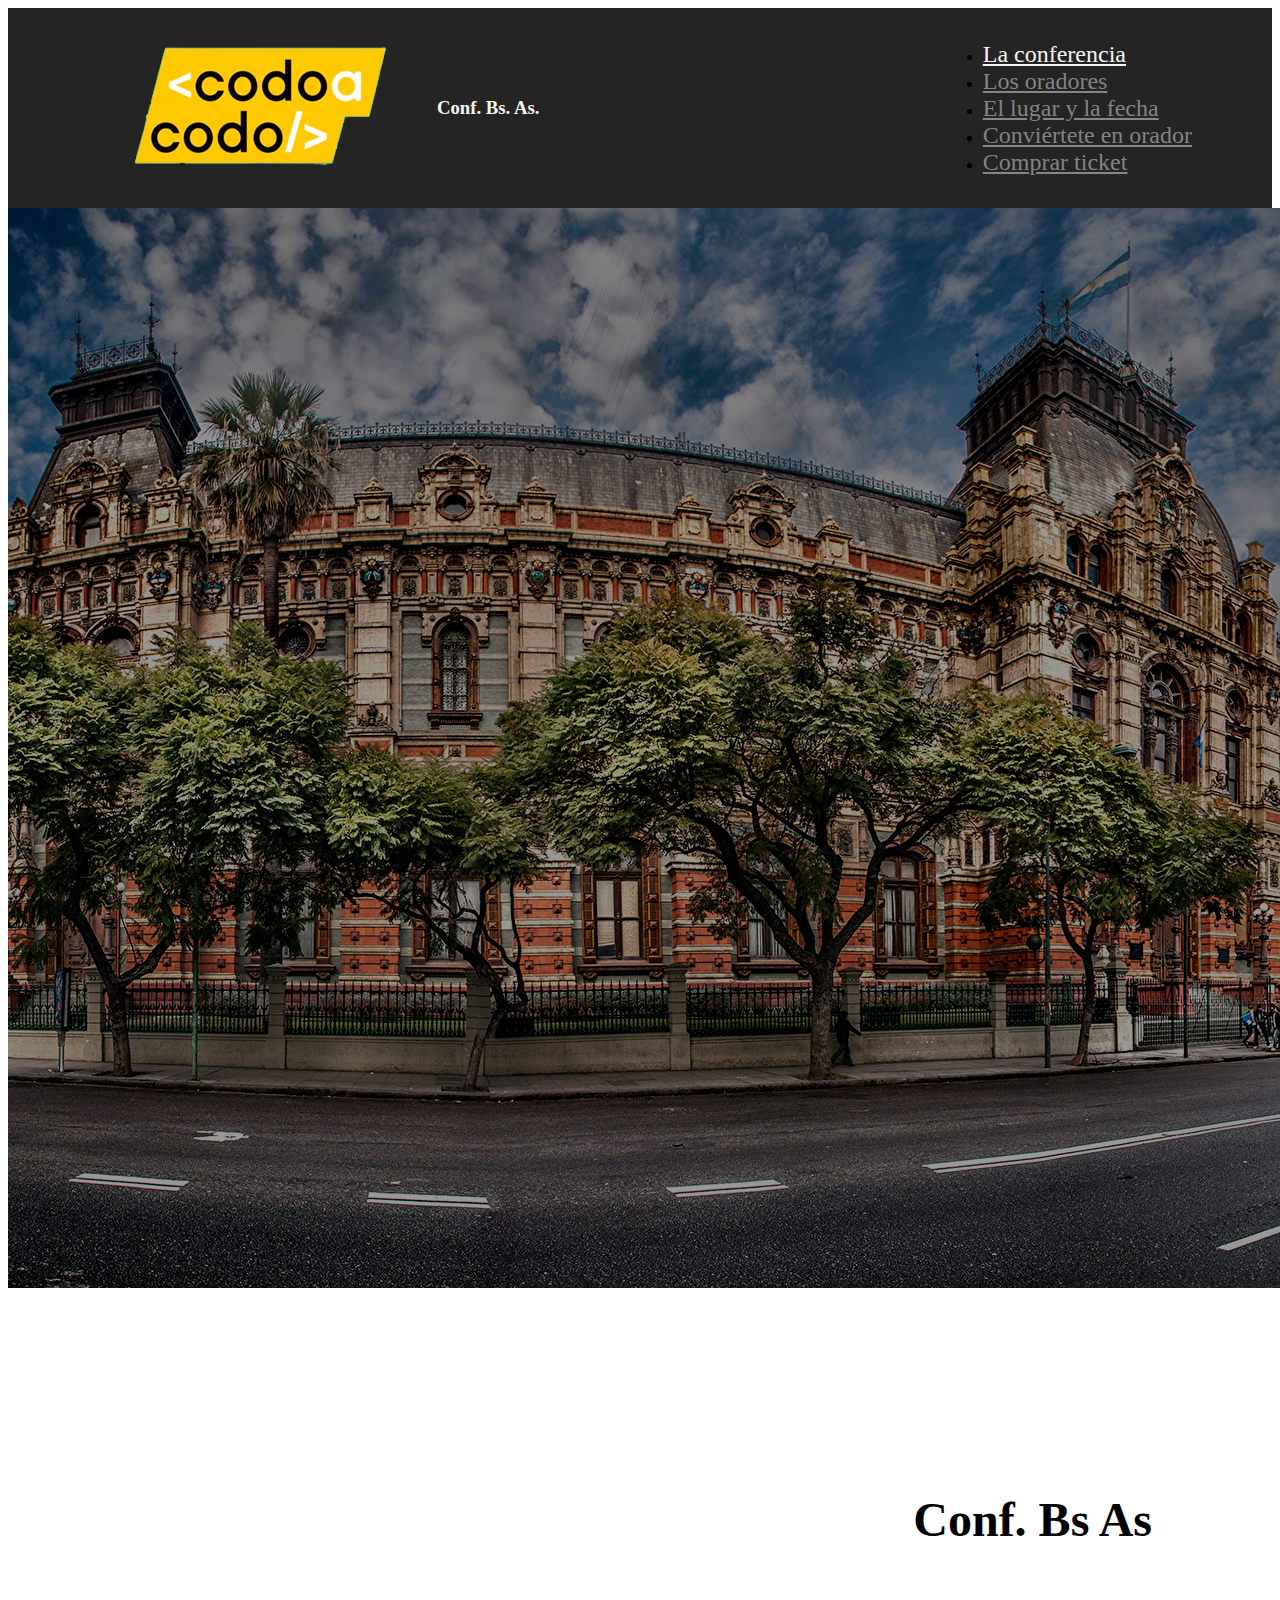
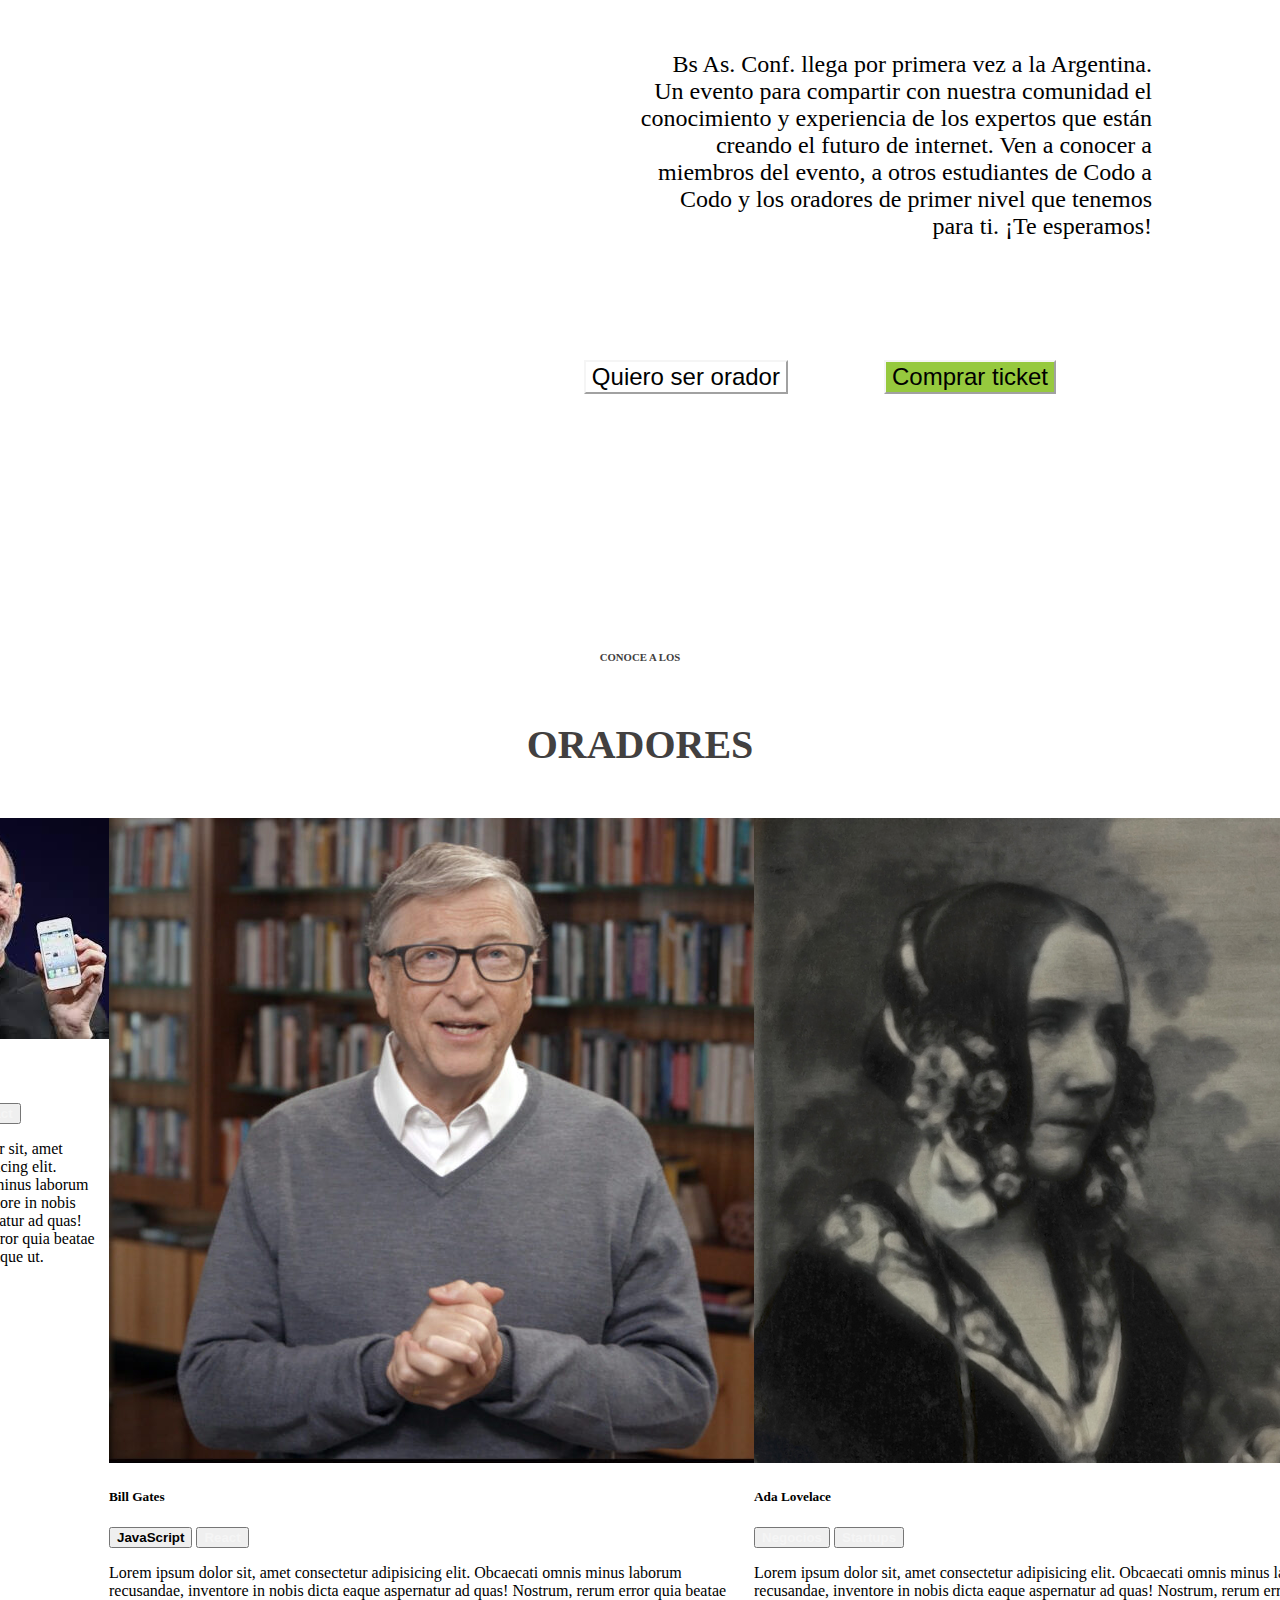
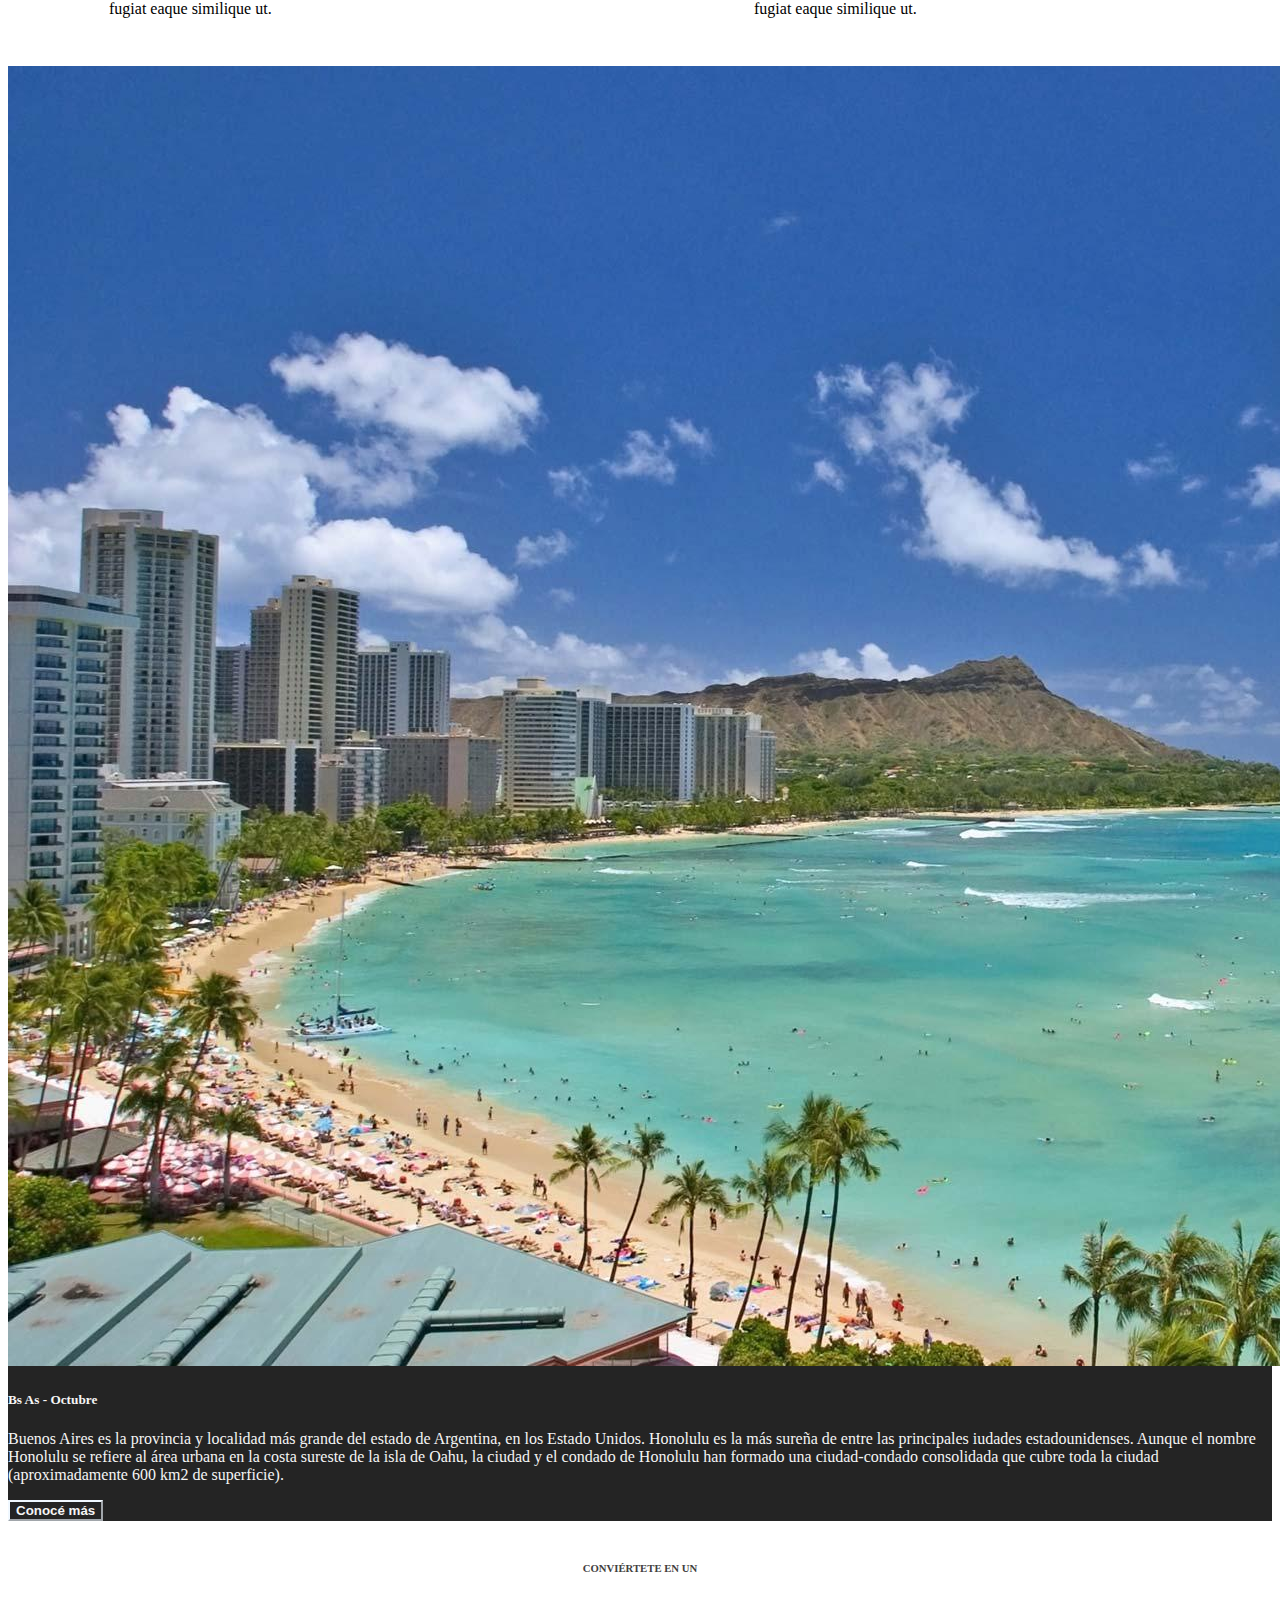
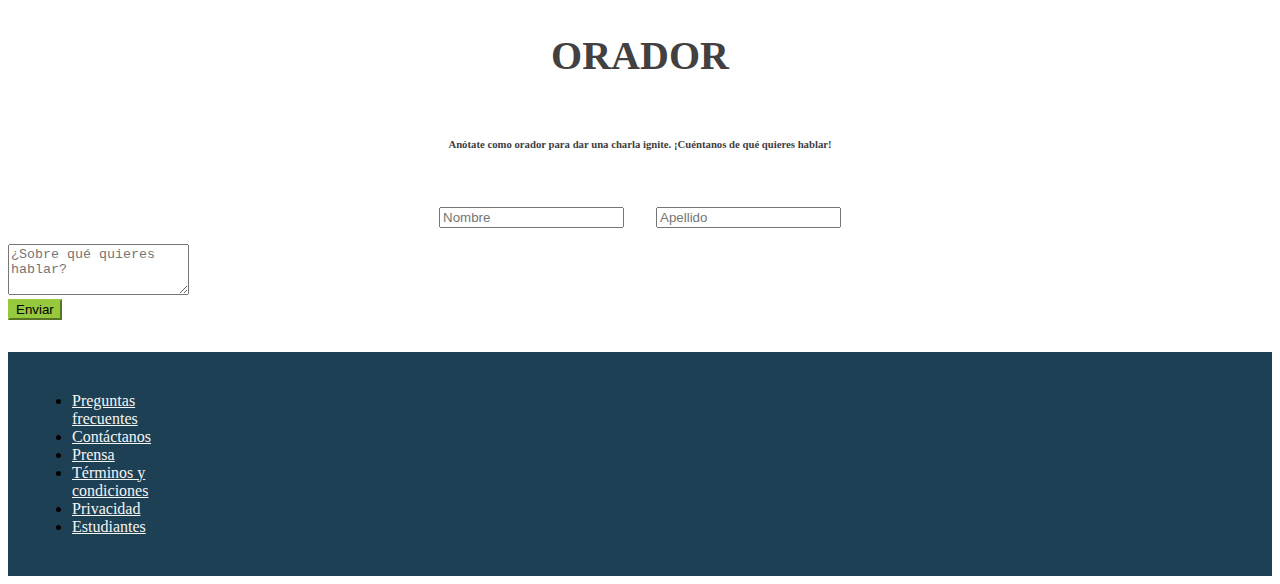
==== index.html @ 98512a7f "Primera subida del trabajo integrador con los archivos hasta la entrega del 17/10" ====
<!DOCTYPE html>
<html lang="en">
<head>
    <meta charset="UTF-8">
    <meta http-equiv="X-UA-Compatible" content="IE=edge">
    <meta name="viewport" content="width=device-width, initial-scale=1.0">
    <title>Trabajo Integrador</title>
    <link href="https://cdn.jsdelivr.net/npm/bootstrap@5.1.2/dist/css/bootstrap.min.css" rel="stylesheet" integrity="sha384-uWxY/CJNBR+1zjPWmfnSnVxwRheevXITnMqoEIeG1LJrdI0GlVs/9cVSyPYXdcSF" crossorigin="anonymous">
    <link rel="stylesheet" href="styles.css">
</head>
<body>
    
    <div class="one container-fluid">
        <header>
            <div class="logo">
                <img src="./images/codoacodo.png" alt="Codo a Codo">
                <h3>Conf. Bs. As.</h3>
            </div>
            <ul class="nav justify-content-end">
                <li class="nav-item">
                  <a class="nav-link active" href="#">La conferencia</a>
                </li>
                <li class="nav-item">
                  <a class="nav-link" href="#">Los oradores</a>
                </li>
                <li class="nav-item">
                  <a class="nav-link" href="#">El lugar y la fecha</a>
                </li>
                <li class="nav-item">
                  <a class="nav-link" href="#">Conviértete en orador</a>
                </li>
                <li class="nav-item">
                  <a class="nav-link"  href="#">Comprar ticket</a>
                </li>
              </ul>
        </header>
        <div class="card bg-dark text-white">
            <img src="./images/ba1.jpg" class="card-img" alt="Conferencia Buenos Aires">
            <div class="card-img-overlay">
              <h5 class="card-title">Conf. Bs As</h5>
              <p class="card-text">Bs As. Conf. llega por primera vez a la Argentina. Un evento para compartir con nuestra comunidad el conocimiento y experiencia de los expertos que están creando el futuro de internet. Ven a conocer a miembros del evento, a otros estudiantes de Codo a Codo y los oradores de primer nivel que tenemos para ti. ¡Te esperamos!</p>
              <div class="main-buttons">
                <button type="button" class="btn btn-success">Quiero ser orador</button>
                <button type="button" class="btn btn-success">Comprar ticket</button>
              </div>
            </div>
        </div>
    </div>
    <div class="two">
      <div class="title-speakers">
        <h6>CONOCE A LOS</h6>
        <h2><strong>ORADORES</strong></h2>     
      </div>
    </div>
    <div class="three">
      <div class="card-group col-8">
        <div class="card">
          <img src="./images/steve.jpg" class="card-img-top" alt="Steve Jobs">
          <div class="card-body">
            <h5 class="card-title">Steve Jobs</h5>
            <button type="button" class="btn btn-warning">JavaScript</button>
            <button type="button" class="btn btn-info">React</button>
            <p class="card-text">Lorem ipsum dolor sit, amet consectetur adipisicing elit. Obcaecati omnis minus laborum recusandae, inventore in nobis dicta eaque aspernatur ad quas! Nostrum, rerum error quia beatae fugiat eaque similique ut.</p>
          </div>
        </div>
        <div class="card">
          <img src="./images/bill.jpg" class="card-img-top" alt="Bill Gates">
          <div class="card-body">
            <h5 class="card-title">Bill Gates</h5>
            <button type="button" class="btn btn-warning">JavaScript</button>
            <button type="button" class="btn btn-info">React</button>
            <p class="card-text">Lorem ipsum dolor sit, amet consectetur adipisicing elit. Obcaecati omnis minus laborum recusandae, inventore in nobis dicta eaque aspernatur ad quas! Nostrum, rerum error quia beatae fugiat eaque similique ut.</p>
          </div>
        </div>
        <div class="card">
          <img src="./images/ada.jpeg" class="card-img-top" alt="Ada Lovelace">
          <div class="card-body">
            <h5 class="card-title">Ada Lovelace</h5>
            <button type="button" class="btn btn-secondary">Negocios</button>
            <button type="button" class="btn btn-danger">Startups</button>
            <p class="card-text">Lorem ipsum dolor sit, amet consectetur adipisicing elit. Obcaecati omnis minus laborum recusandae, inventore in nobis dicta eaque aspernatur ad quas! Nostrum, rerum error quia beatae fugiat eaque similique ut.</p>
          </div>
        </div>
      </div>
    </div>
    <div class="four">
      <div class="card container-fluid">
        <div class="row g-0">
          <div class="col-6">
            <img src="./images/honolulu.jpg" class="img-fluid rounded-start" alt="...">
          </div>
          <div class="col-6">
            <div class="card-body">
              <h5 class="card-title">Bs As - Octubre</h5>
                  <p class="card-text">Buenos Aires es la provincia y localidad más grande del estado de Argentina, en los Estado Unidos. Honolulu es la más sureña de entre las principales iudades estadounidenses. Aunque el nombre Honolulu se refiere al área urbana en la costa sureste de la isla de Oahu, la ciudad y el condado de Honolulu han formado una ciudad-condado consolidada que cubre toda la ciudad (aproximadamente 600 km<span style="font-style: unset">2</span> de superficie).</p>
                  <button type="button" class="btn btn-secondary" style=" background-color: rgb(36, 36, 36); border-color: aliceblue;">Conocé más</button>
            </div>
          </div>
        </div>
      </div>
    </div>
    <div class="two">
      <div class="title-speakers">
        <h6>CONVIÉRTETE EN UN</h6>
        <h2><strong>ORADOR</strong></h2>
        <H6>Anótate como orador para dar una charla ignite. ¡Cuéntanos de qué quieres hablar!</H6>   
      </div>
    </div>

    
    <div class="col-md-6"> 
      <div class="name">
        <div class="col">
          <input type="text" class="form-control" placeholder="Nombre" aria-label="First name">
        </div>
        <div class="col">
          <input type="text" class="form-control" placeholder="Apellido" aria-label="Last name">
        </div>
      </div>
    
      <div class="mb-3">
        <textarea class="form-control" placeholder="¿Sobre qué quieres hablar?" id="exampleFormControlTextarea1" rows="3"></textarea>
      </div>
      <div class="d-grid gap-2">
          <button class="btn btn-primary" type="button">Enviar</button>
      </div>
    </div>


    <footer>
      <div class="container-fluid">
        <ul class="nav container-fluid">
          <li class="nav-item">
            <a class="nav-link" href="#">Preguntas<br>frecuentes</a>
          </li>
          <li class="nav-item">
            <a class="nav-link" href="#">Contáctanos</a>
          </li>
          <li class="nav-item">
            <a class="nav-link" href="#">Prensa</a>
          </li>
          <li class="nav-item">
            <a class="nav-link" href="#">Términos y<br>condiciones</a>
          </li>
          <li class="nav-item">
              <a class="nav-link" href="#">Privacidad</a>
            </li>
            <li class="nav-item">
              <a class="nav-link" href="#">Estudiantes</a>
            </li>
      </ul>
      </div>
    </footer>
    
</body>
</html>
---- styles.css ----
header
{
    background-color: rgb(36, 36, 36);
    display: flex;
    justify-content: space-between;
    align-items: center;
    padding-left: 5em;
    padding-right: 5em;
}

.logo
{
    color: #f5f5f5;
    display: flex;
    align-items: center;
}

header ul li .nav-link
{
    font-size: 1.5em;
    color: #8a8a8af5;
}
header ul li  .active
{
    font-size: 1.5em;
    color: #f5f5f5;
}
.card-img-overlay
{
    display: flex;
    flex-direction: column;
    justify-content: flex-end;
    align-items: flex-end;
    margin: 7.5em;
}

.card-img
{
   filter: brightness(60%);
}

.card-img-overlay p
{
    text-align: right;
    width: 50%;
    font-size: 1.5em;
}

.one h5
{
    font-size: 3em;
}

.main-buttons
{
    display: flex;
    justify-content: center;
    margin: 3em;
    

}
.main-buttons button
{
    margin: 2em;
    font-size: 1.5em;
    border-color: #f5f5f5;
    background-color: rgb(150, 201, 62); 
}

.main-buttons :first-child
{
    background-color: rgba(255, 255, 255, 0);

}



.two {
    display: flexbox;
    justify-content: center;
    margin: auto;
    color: rgb(66, 64, 64);
}

.two h2
{
    font-size: 2.5em;
}

.title-speakers
{
    display: flex;
    flex-direction: column;
    align-items: center;
    margin: auto;
    padding: 1em
}



.two button{
    padding: 0;
}

.card-group{
    display: flex;
    justify-content: center;
    columns: 8;
    margin: auto;
}

.btn-warning
{
    font-weight: bold;
    

}

.btn-info
{
    color: #f5f5f5;
    font-weight: bold;
    
    
}
 .btn-secondary
 {
    color: #f5f5f5;
    font-weight: bold;
 }

 .btn-danger
 {
    color: #f5f5f5;
    font-weight: bold;
 }

.four{
    margin-top: 2em;
}

.row
{
    background-color: rgb(36, 36, 36);
    color: #f5f5f5;
}

.col-md-6
{
    margin: auto;
}

.name
{

    display: flex;
    justify-content: center;
    margin: auto;
}

.name .col
{
    padding: 1em;
}

.btn-primary
{
    background-color: rgb(150, 201, 62); 
    border-color: rgb(150, 201, 62);
}

footer
{
    margin: auto; 
    margin-top: 2em;
    background-color: #1d4054;
    font-size: 1em;
    padding: 1.5em;
}

footer ul
{
    justify-content: space-evenly;   
}

footer ul li .nav-link
{
    color: #f5f5f5;
}
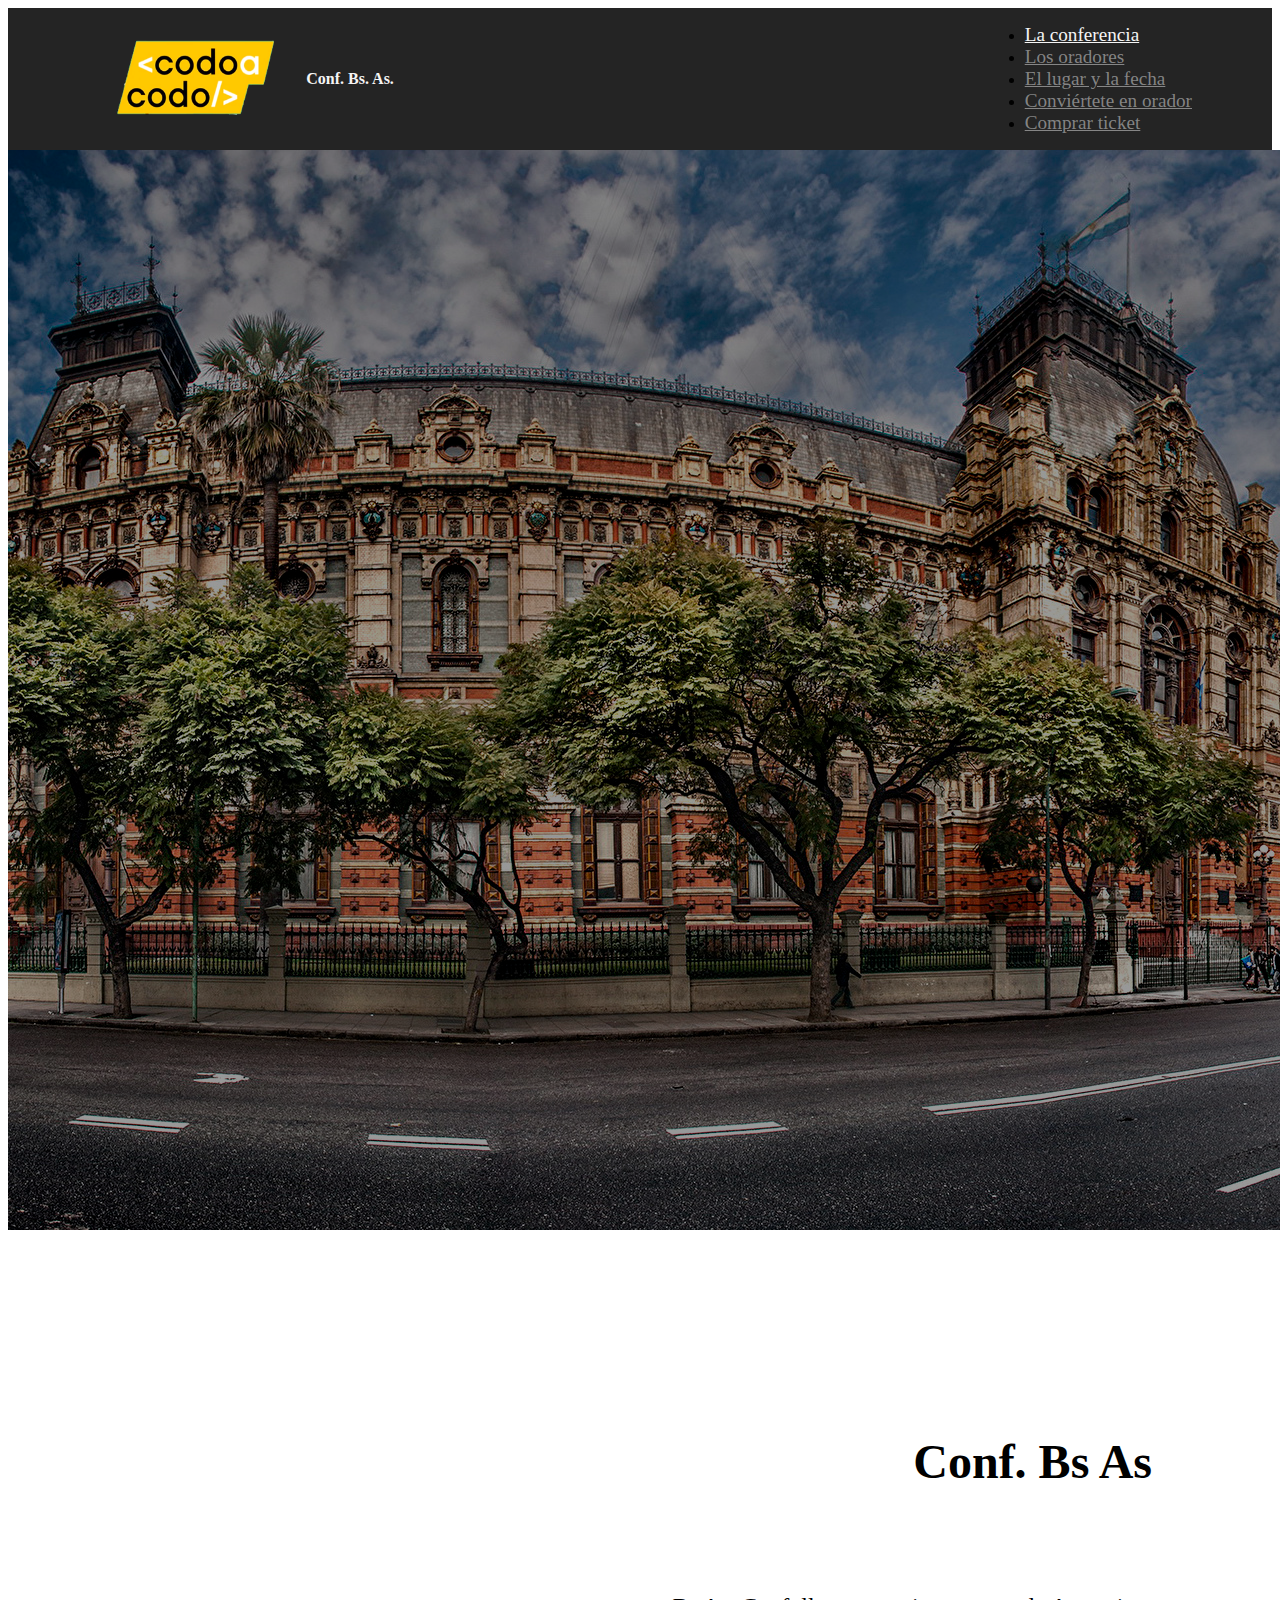
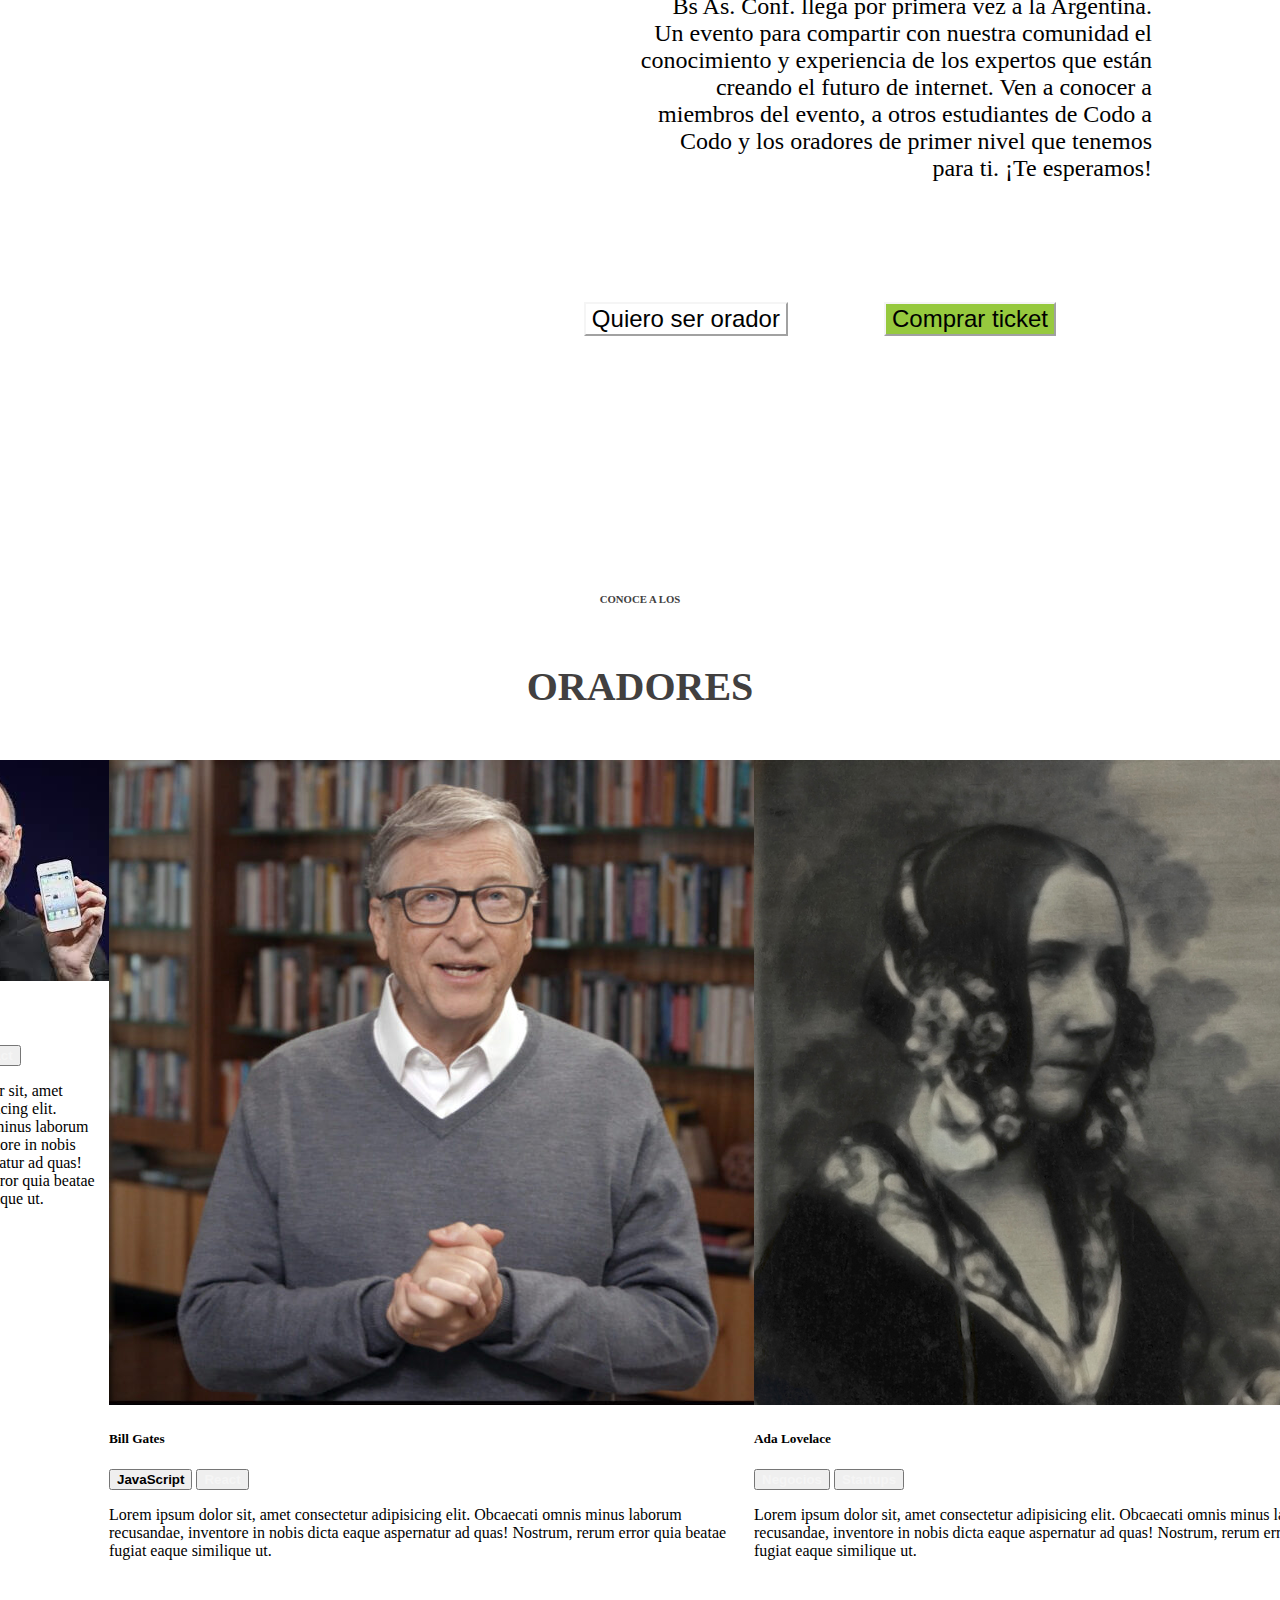
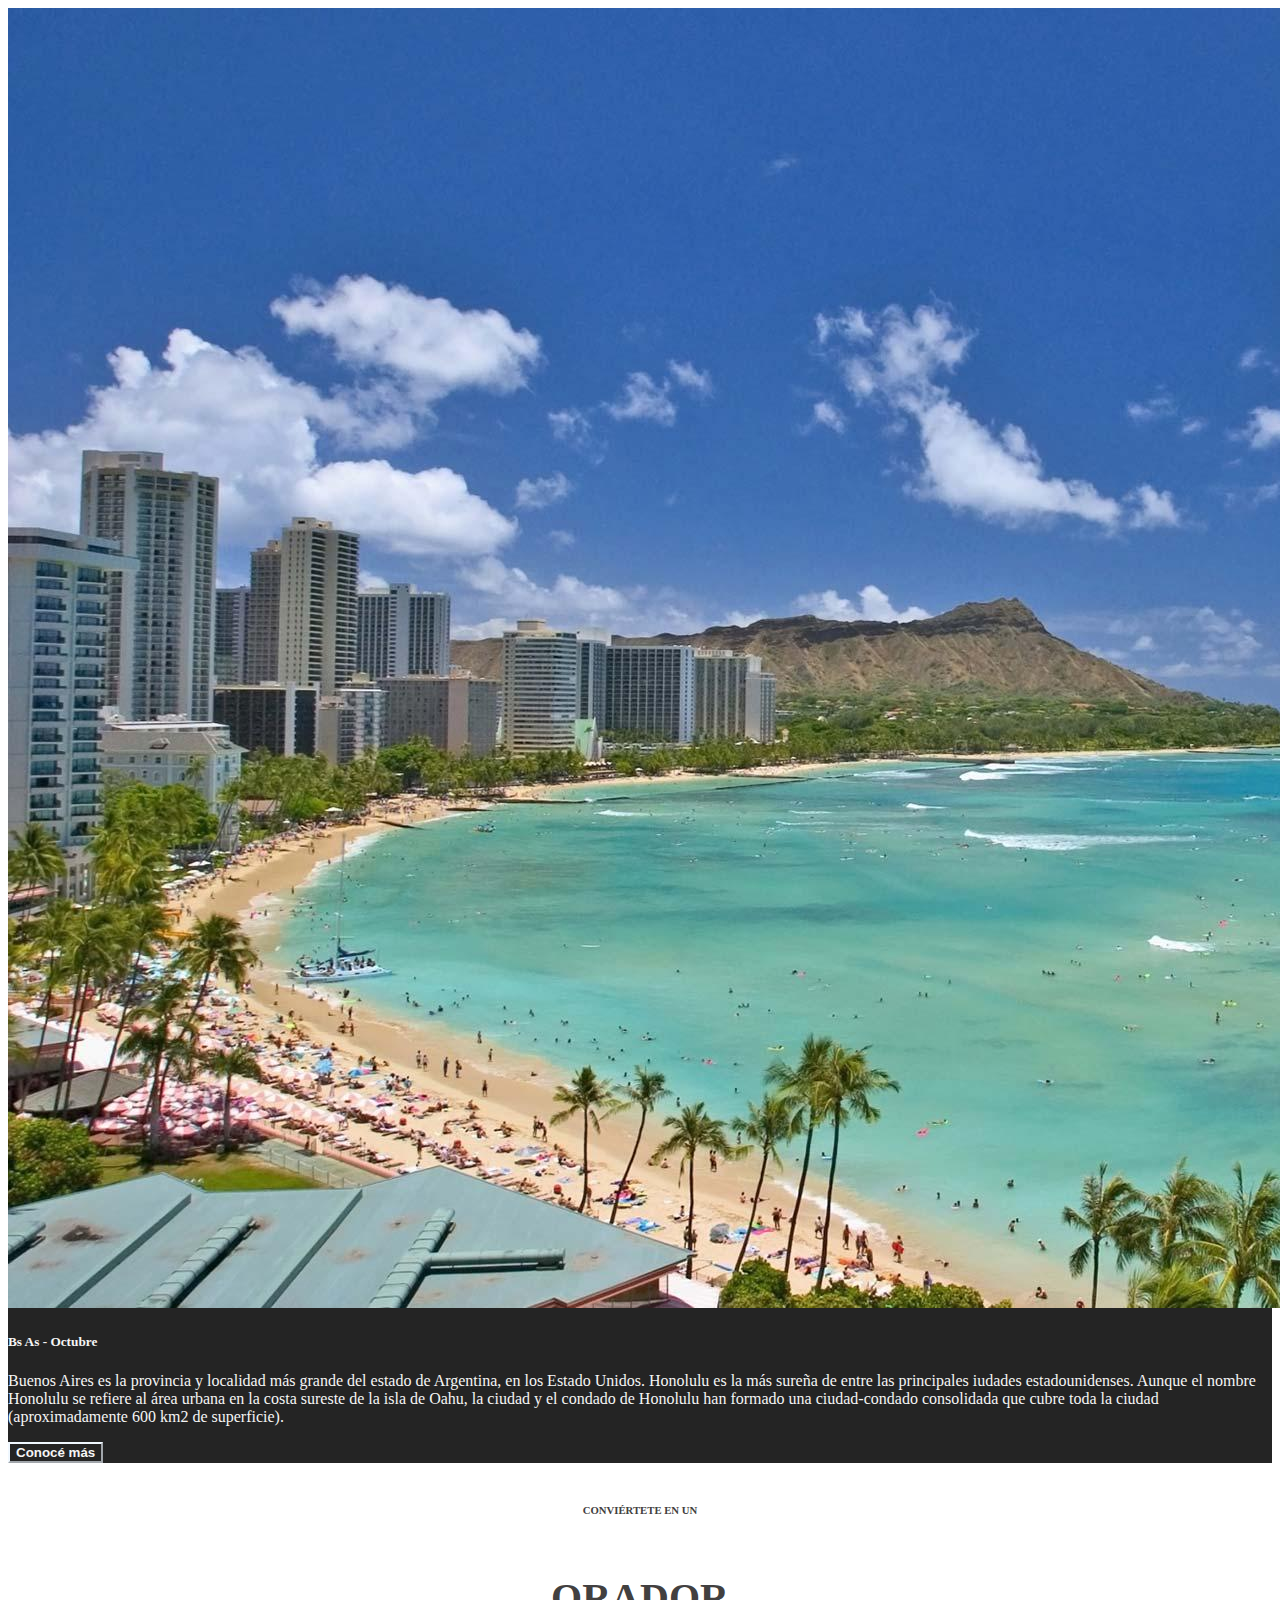
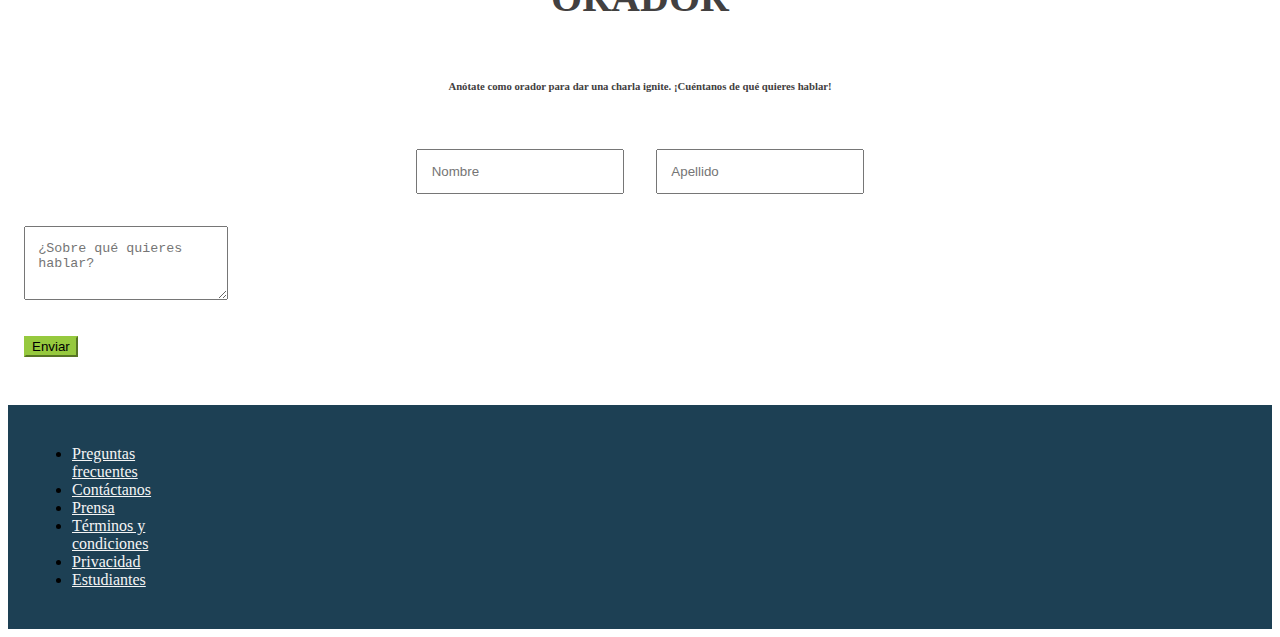
==== commit 3135ae91: "[ADD] Agregué la página de comprar tickets. [MOD]Arreglé el Nav de Index" ====
--- a/index.html
+++ b/index.html
@@ -14,7 +14,7 @@
         <header>
             <div class="logo">
                 <img src="./images/codoacodo.png" alt="Codo a Codo">
-                <h3>Conf. Bs. As.</h3>
+                <h4>Conf. Bs. As.</h4>
             </div>
             <ul class="nav justify-content-end">
                 <li class="nav-item">
@@ -27,10 +27,10 @@
                   <a class="nav-link" href="#">El lugar y la fecha</a>
                 </li>
                 <li class="nav-item">
-                  <a class="nav-link" href="#">Conviértete en orador</a>
+                  <a class="nav-link" href="tickets.html">Conviértete en orador</a>
                 </li>
                 <li class="nav-item">
-                  <a class="nav-link"  href="#">Comprar ticket</a>
+                  <a class="nav-link"  href="tickets.html">Comprar ticket</a>
                 </li>
               </ul>
         </header>
@@ -118,10 +118,10 @@
         </div>
       </div>
     
-      <div class="mb-3">
+      <div class="comment mb-3">
         <textarea class="form-control" placeholder="¿Sobre qué quieres hablar?" id="exampleFormControlTextarea1" rows="3"></textarea>
       </div>
-      <div class="d-grid gap-2">
+      <div class="send-button d-grid gap-2">
           <button class="btn btn-primary" type="button">Enviar</button>
       </div>
     </div>
@@ -151,6 +151,7 @@
       </ul>
       </div>
     </footer>
+    <script></script>
     
 </body>
 </html>--- a/styles.css
+++ b/styles.css
@@ -14,15 +14,19 @@
     display: flex;
     align-items: center;
 }
+.logo img
+{
+    width: 50%;
+}
 
 header ul li .nav-link
 {
-    font-size: 1.5em;
+    font-size: 1.2em;
     color: #8a8a8af5;
 }
 header ul li  .active
 {
-    font-size: 1.5em;
+    font-size: 1.2em;
     color: #f5f5f5;
 }
 .card-img-overlay
@@ -93,7 +97,8 @@
     flex-direction: column;
     align-items: center;
     margin: auto;
-    padding: 1em
+    padding: 1em;
+    color: rgb(66, 64, 64);
 }
 
 
@@ -158,11 +163,18 @@
     margin: auto;
 }
 
-.name .col
-{
-    padding: 1em;
-}
-
+.name .col, .comment, .send-button
+{
+    padding: 1em;
+}
+
+
+
+.form-control
+{
+    padding: 1em;
+
+}
 .btn-primary
 {
     background-color: rgb(150, 201, 62); 
@@ -189,3 +201,52 @@
 }
 
 
+/* A partir de acá empiezan los estilos de la página tickets.html */
+/*////////////////////////////////////////////////////////////////*/
+
+.boxes
+{
+    display: flex;
+    justify-content: center;
+    text-align: center;
+    margin: 2em;
+    
+}
+.estudiante
+{
+    border-color: blue;
+    border: thick;
+    color: rgb(66, 64, 64);
+}
+
+.email
+{
+    padding: 1em;
+
+}
+
+.tickets
+{
+    padding: 1em;
+
+}
+
+.row.tickets
+{
+    background-color: rgba(255, 255, 255, 0);
+}
+.form-label
+{
+    color: black;
+}
+#cantidad
+{
+    height: 45%;
+}
+
+.row.buttons
+{
+    background-color: rgba(255, 255, 255, 0);
+    color: black;
+}
+
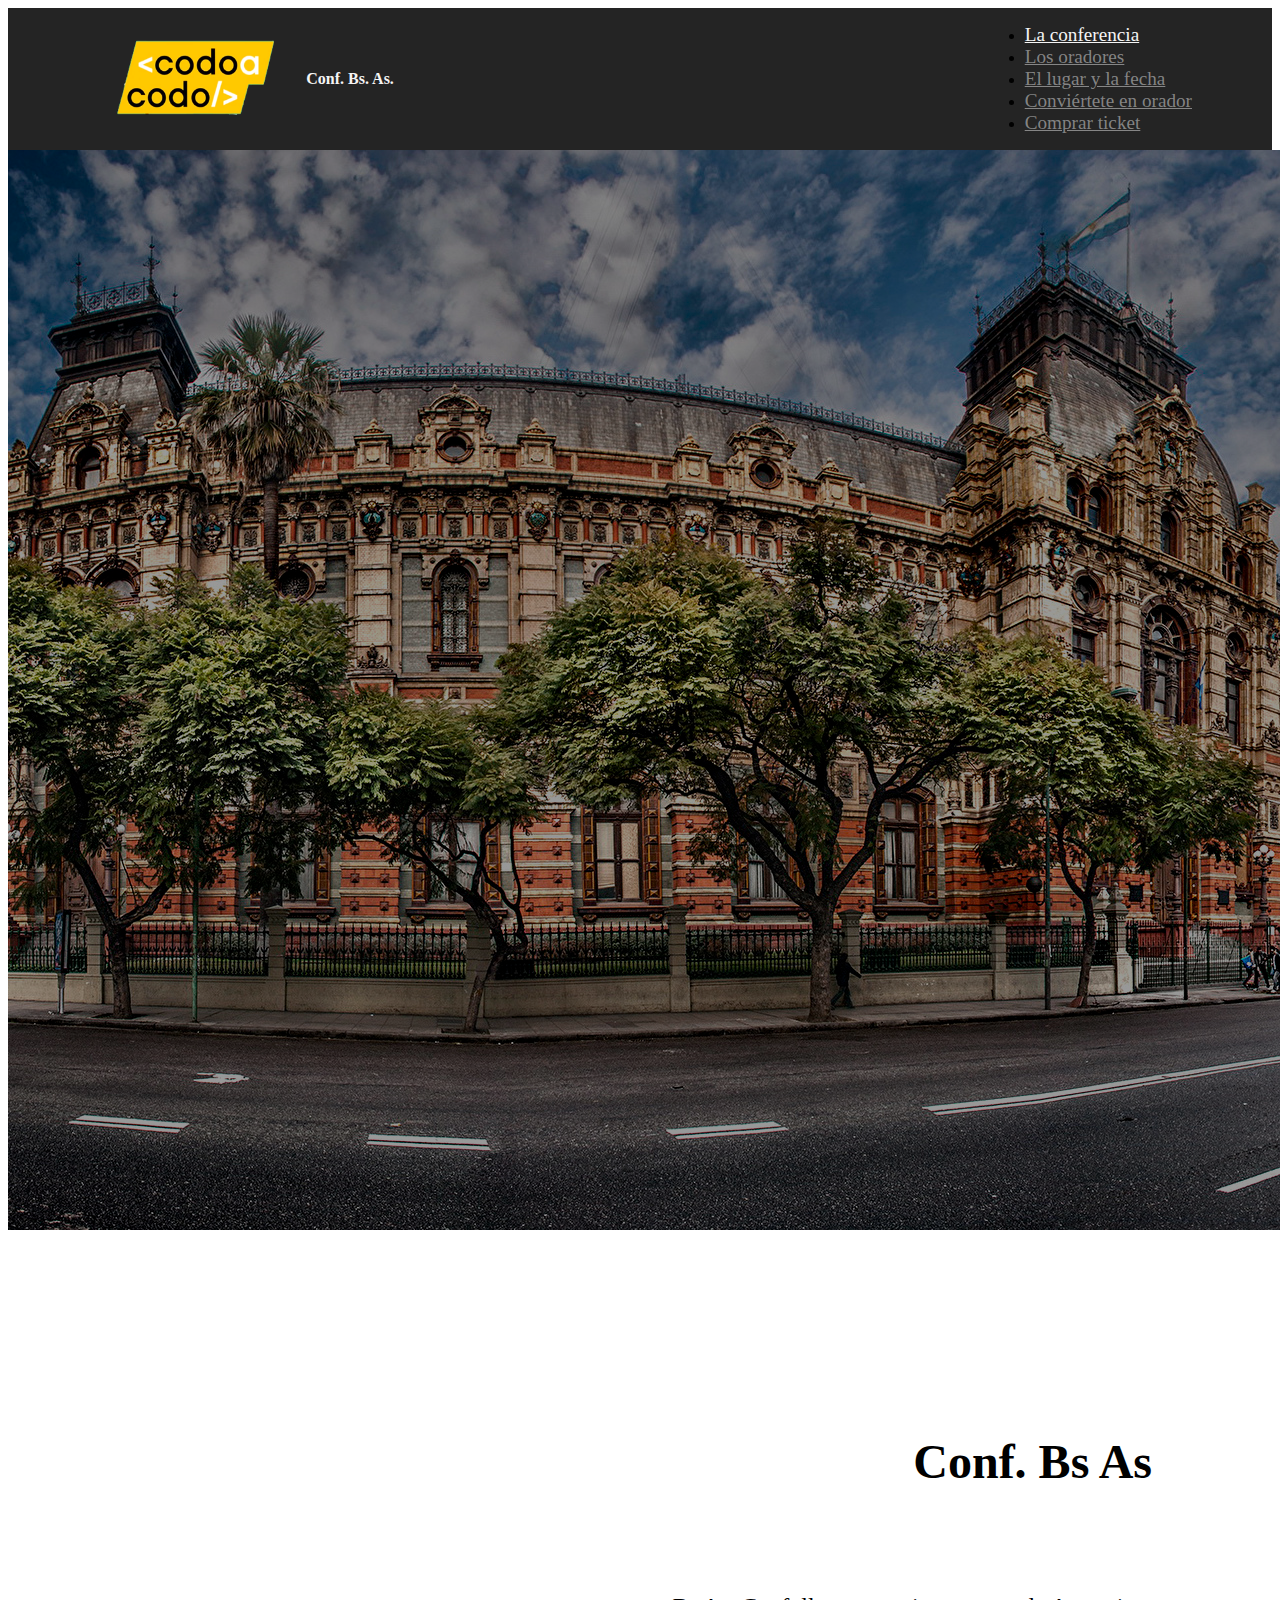
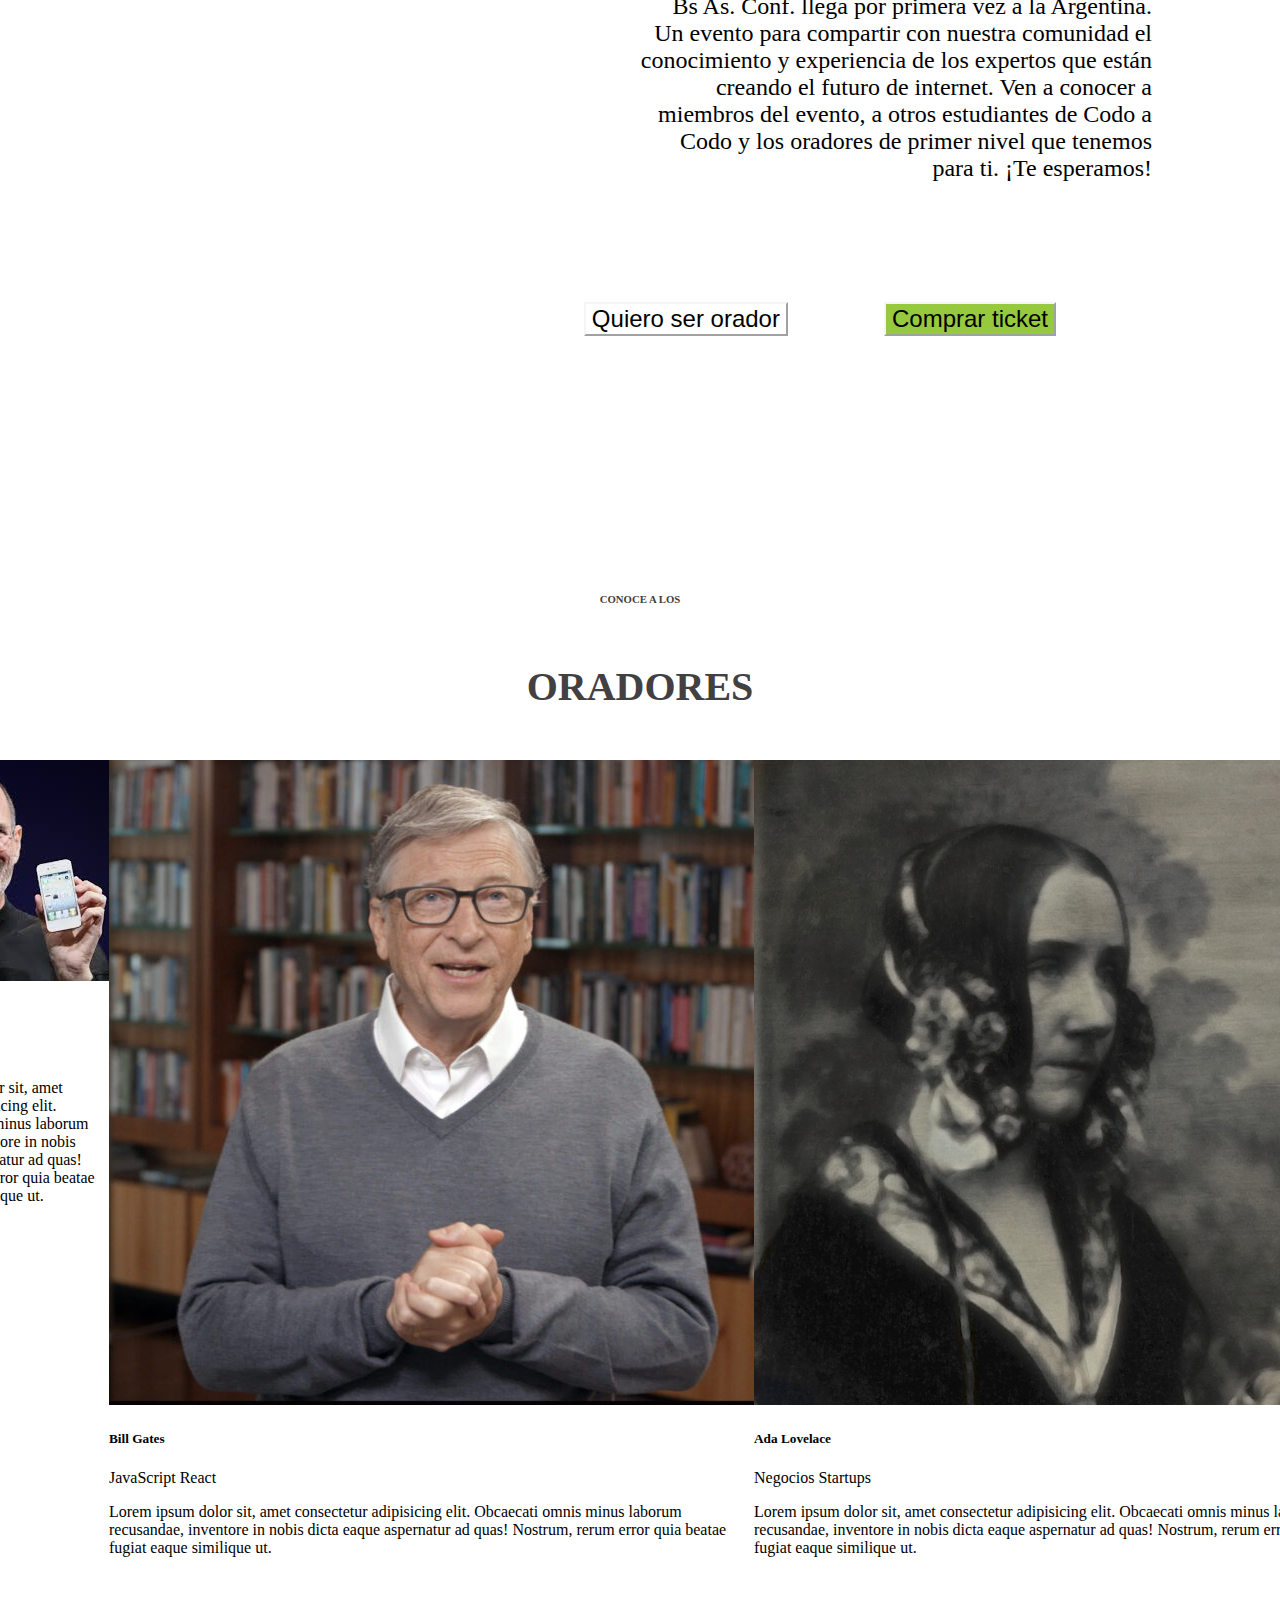
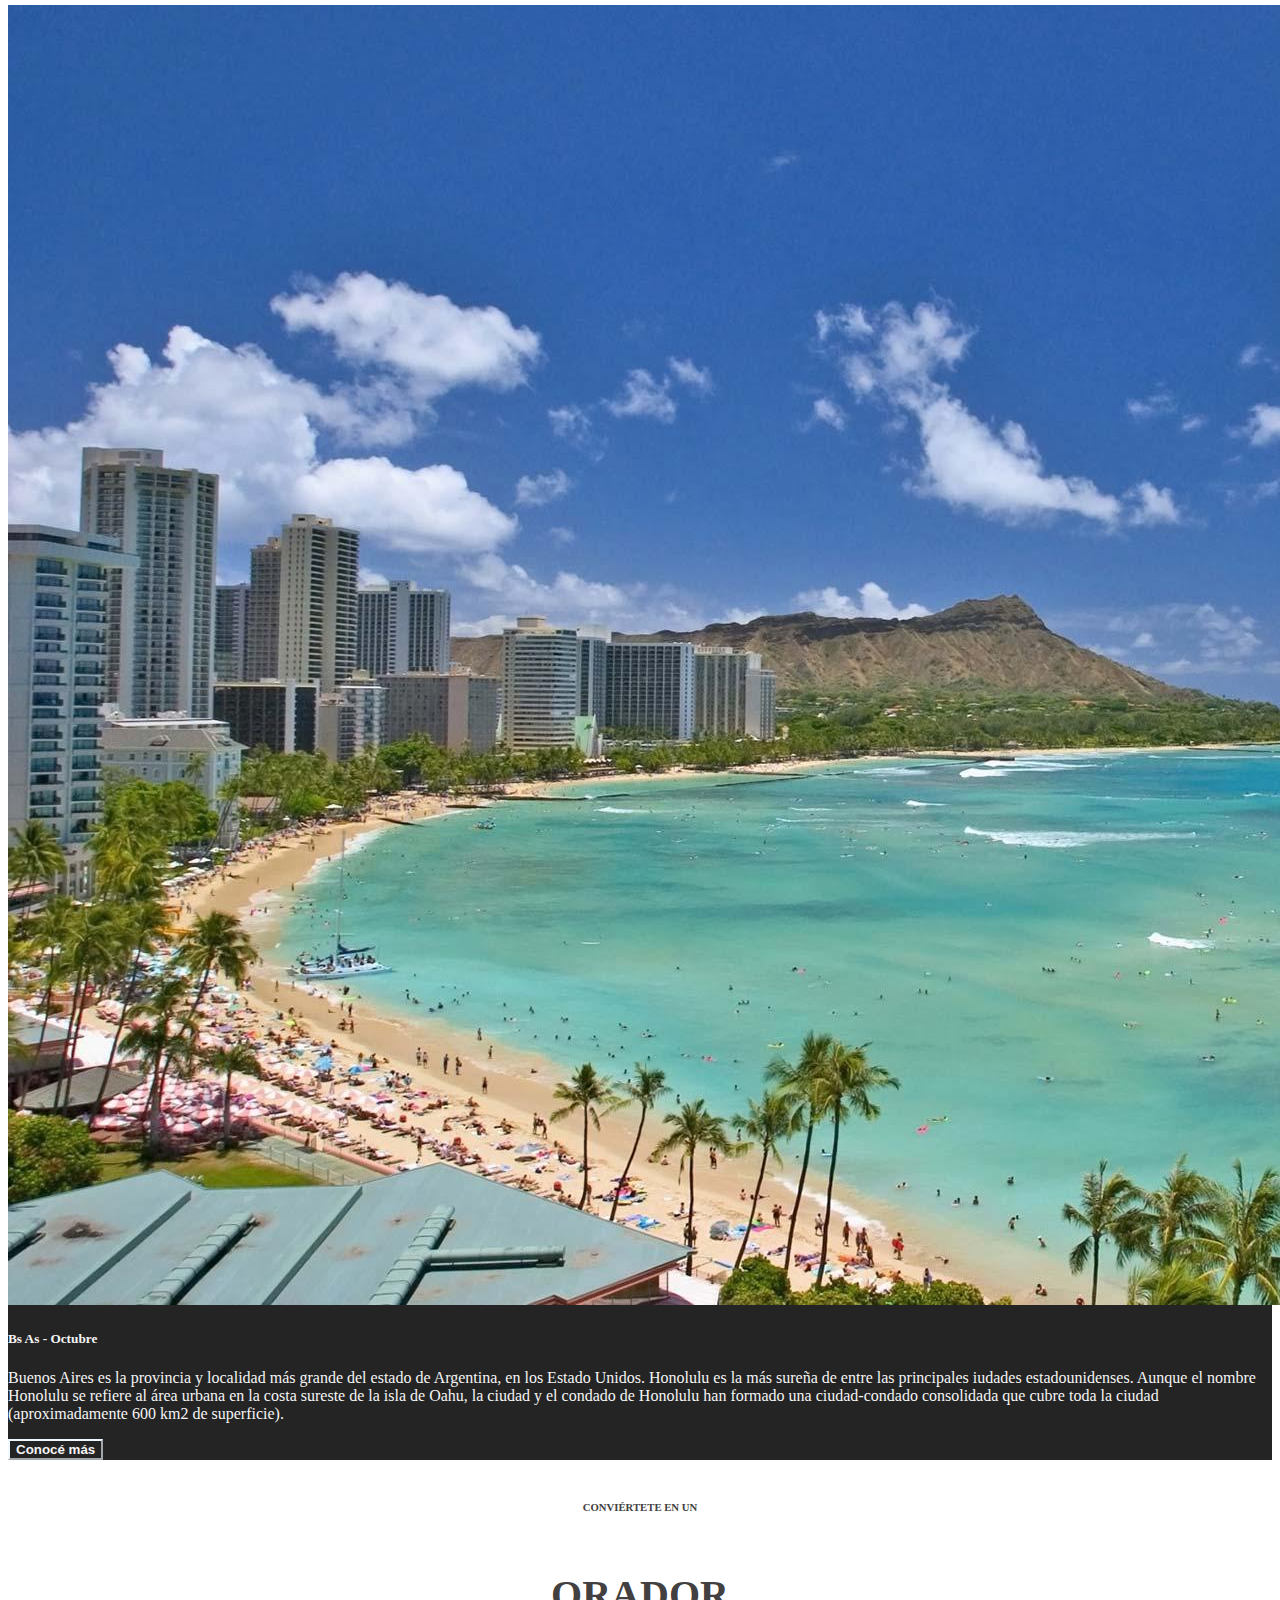
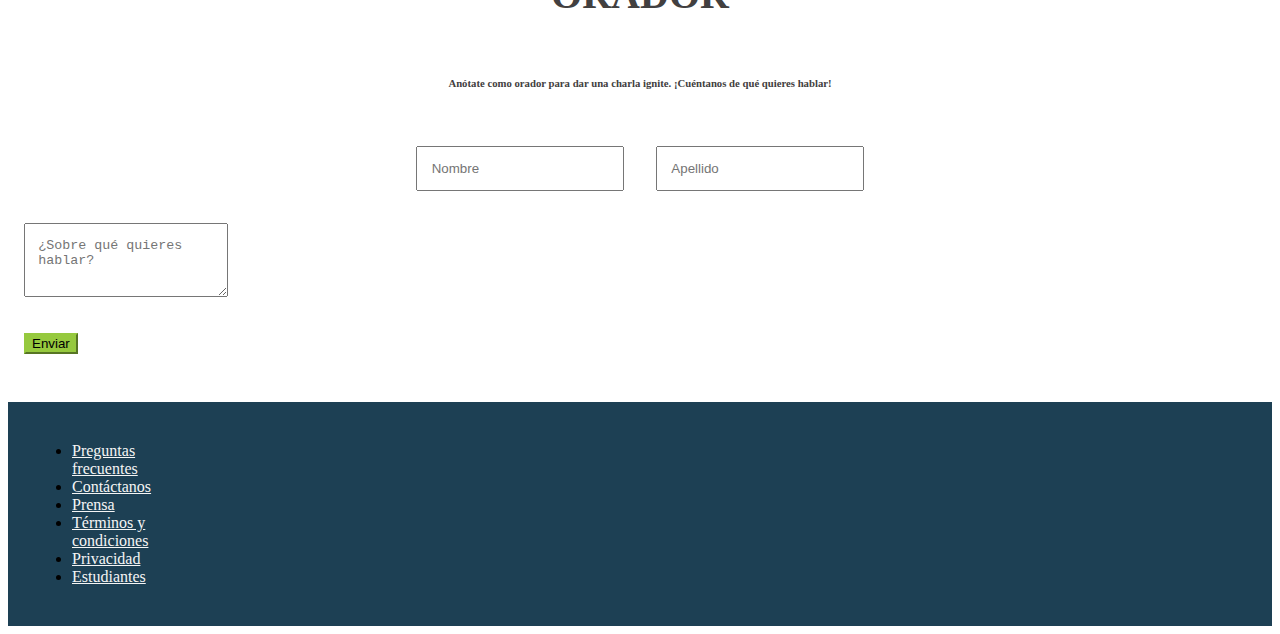
==== commit 3e2c717d: "[ADD] Terminé (o casi) la parte gráfica de la página de venta de tickets" ====
--- a/index.html
+++ b/index.html
@@ -30,7 +30,7 @@
                   <a class="nav-link" href="tickets.html">Conviértete en orador</a>
                 </li>
                 <li class="nav-item">
-                  <a class="nav-link"  href="tickets.html">Comprar ticket</a>
+                  <a class="nav-link text-success"  href="tickets.html">Comprar ticket</a>
                 </li>
               </ul>
         </header>
@@ -58,8 +58,8 @@
           <img src="./images/steve.jpg" class="card-img-top" alt="Steve Jobs">
           <div class="card-body">
             <h5 class="card-title">Steve Jobs</h5>
-            <button type="button" class="btn btn-warning">JavaScript</button>
-            <button type="button" class="btn btn-info">React</button>
+            <span class="badge bg-warning text-dark">JavaScript</span>
+            <span class="badge bg-info text-dark">React</span>
             <p class="card-text">Lorem ipsum dolor sit, amet consectetur adipisicing elit. Obcaecati omnis minus laborum recusandae, inventore in nobis dicta eaque aspernatur ad quas! Nostrum, rerum error quia beatae fugiat eaque similique ut.</p>
           </div>
         </div>
@@ -67,8 +67,8 @@
           <img src="./images/bill.jpg" class="card-img-top" alt="Bill Gates">
           <div class="card-body">
             <h5 class="card-title">Bill Gates</h5>
-            <button type="button" class="btn btn-warning">JavaScript</button>
-            <button type="button" class="btn btn-info">React</button>
+            <span class="badge bg-warning text-dark">JavaScript</span>
+            <span class="badge bg-info text-dark">React</span>
             <p class="card-text">Lorem ipsum dolor sit, amet consectetur adipisicing elit. Obcaecati omnis minus laborum recusandae, inventore in nobis dicta eaque aspernatur ad quas! Nostrum, rerum error quia beatae fugiat eaque similique ut.</p>
           </div>
         </div>
@@ -76,8 +76,8 @@
           <img src="./images/ada.jpeg" class="card-img-top" alt="Ada Lovelace">
           <div class="card-body">
             <h5 class="card-title">Ada Lovelace</h5>
-            <button type="button" class="btn btn-secondary">Negocios</button>
-            <button type="button" class="btn btn-danger">Startups</button>
+            <span class="badge bg-secondary">Negocios</span>
+            <span class="badge bg-danger">Startups</span>
             <p class="card-text">Lorem ipsum dolor sit, amet consectetur adipisicing elit. Obcaecati omnis minus laborum recusandae, inventore in nobis dicta eaque aspernatur ad quas! Nostrum, rerum error quia beatae fugiat eaque similique ut.</p>
           </div>
         </div>
@@ -87,7 +87,7 @@
       <div class="card container-fluid">
         <div class="row g-0">
           <div class="col-6">
-            <img src="./images/honolulu.jpg" class="img-fluid rounded-start" alt="...">
+            <img src="./images/honolulu.jpg" class="img-fluid rounded-start" alt="Buenos Aires, la reina del Plata">
           </div>
           <div class="col-6">
             <div class="card-body">
--- a/styles.css
+++ b/styles.css
@@ -210,13 +210,16 @@
     justify-content: center;
     text-align: center;
     margin: 2em;
-    
-}
-.estudiante
-{
-    border-color: blue;
-    border: thick;
+    line-height: 2.5em;
+    
+}
+.estudiante, .trainee, .junior
+{
     color: rgb(66, 64, 64);
+    margin: 1em;
+    padding-top: 1.5em;
+    padding-bottom: 1.5em;
+    
 }
 
 .email
@@ -234,19 +237,29 @@
 .row.tickets
 {
     background-color: rgba(255, 255, 255, 0);
+
 }
 .form-label
 {
     color: black;
 }
-#cantidad
+.amount input
 {
     height: 45%;
 }
 
 .row.buttons
 {
-    background-color: rgba(255, 255, 255, 0);
-    color: black;
-}
-
+    background-color: rgba(255, 255, 255);
+    margin: auto; 
+
+}
+
+.alert-info
+{
+    padding: 1em;
+    margin: auto;
+    
+   
+}
+
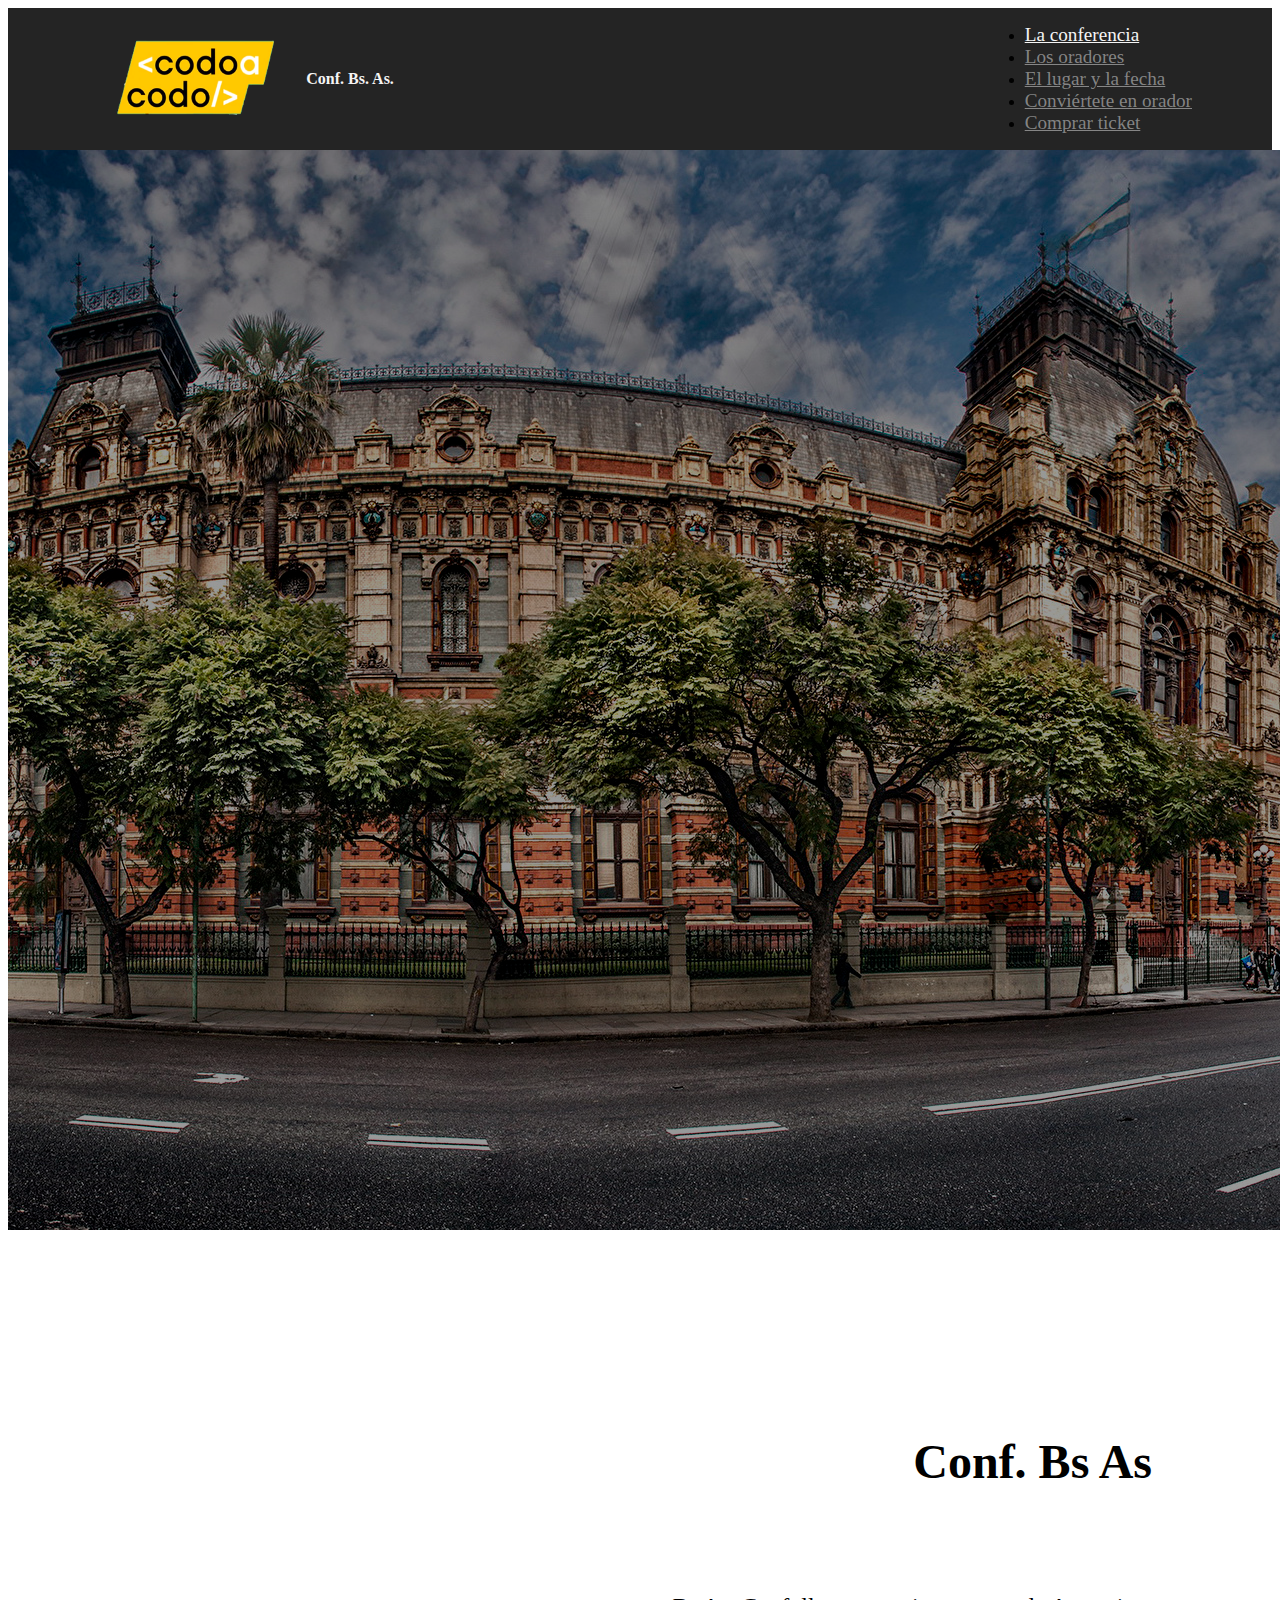
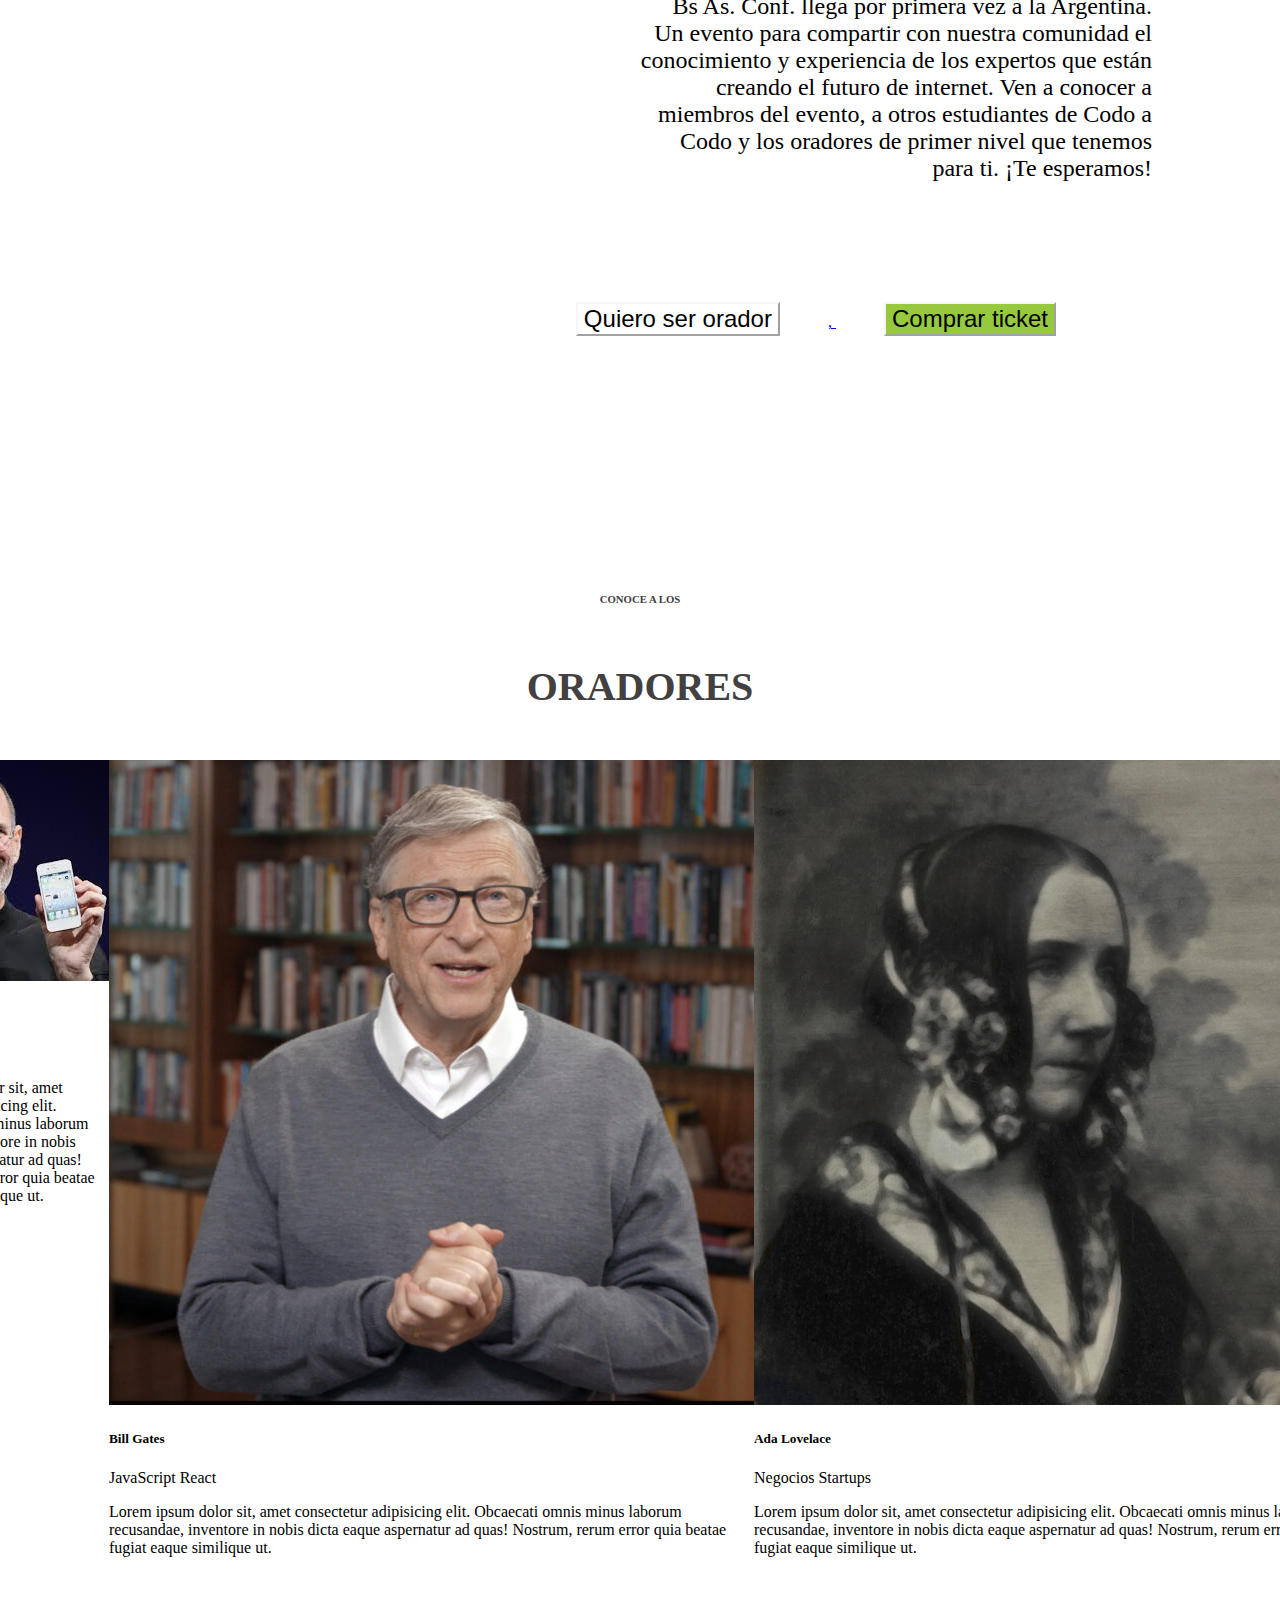
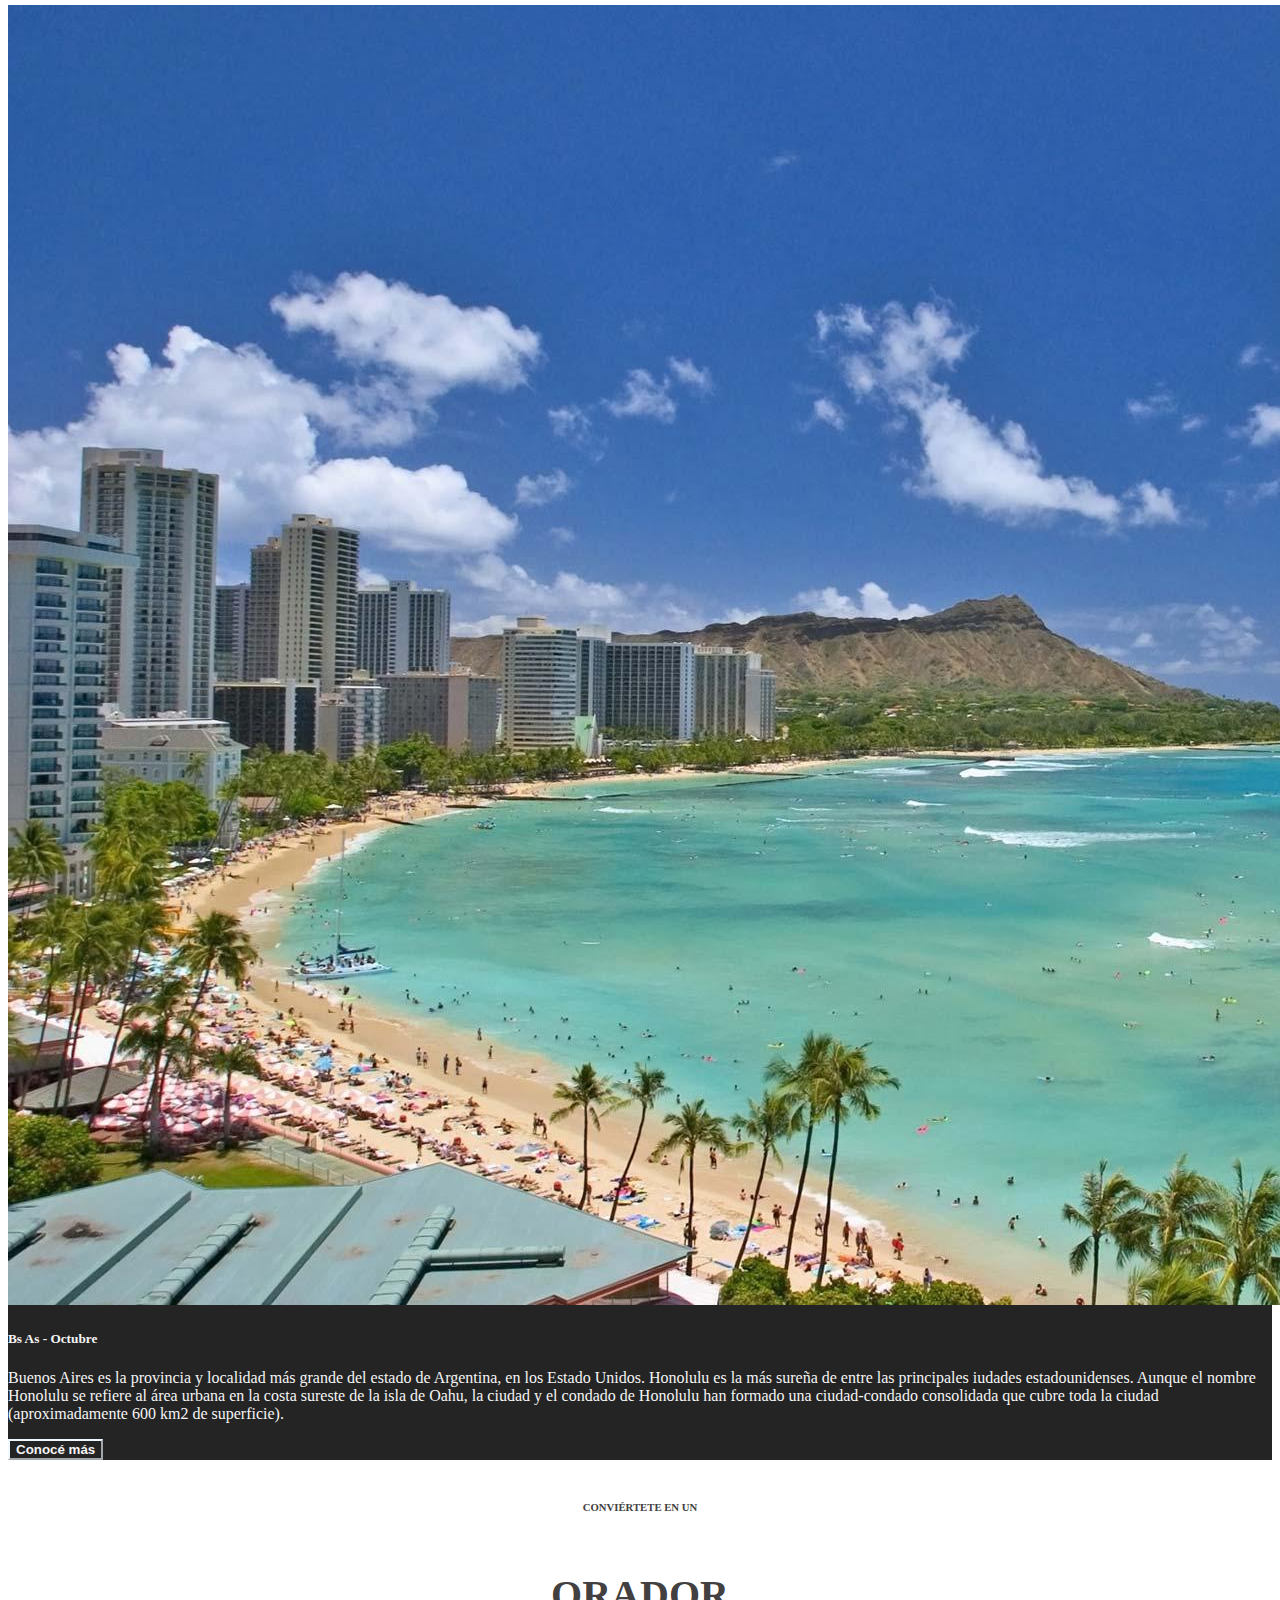
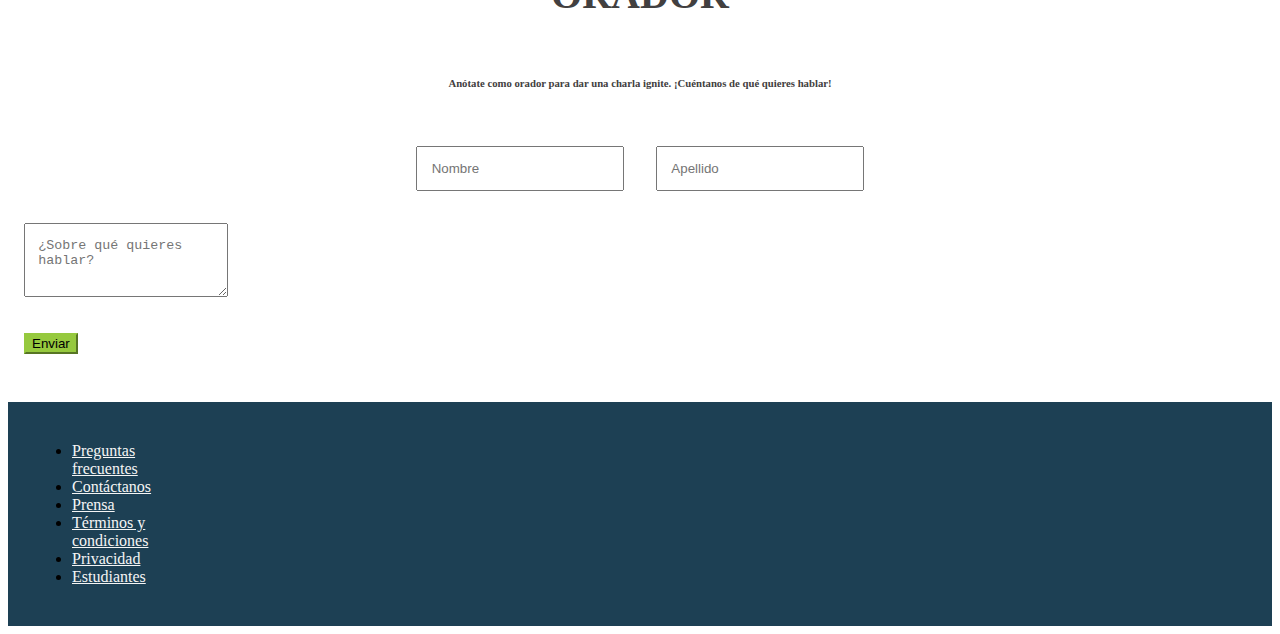
==== commit 3c112d6f: "Puse el link a los botones Ser Orador y Comprar Tickets de Index porque me había olvidado de hacerlo" ====
--- a/index.html
+++ b/index.html
@@ -40,8 +40,7 @@
               <h5 class="card-title">Conf. Bs As</h5>
               <p class="card-text">Bs As. Conf. llega por primera vez a la Argentina. Un evento para compartir con nuestra comunidad el conocimiento y experiencia de los expertos que están creando el futuro de internet. Ven a conocer a miembros del evento, a otros estudiantes de Codo a Codo y los oradores de primer nivel que tenemos para ti. ¡Te esperamos!</p>
               <div class="main-buttons">
-                <button type="button" class="btn btn-success">Quiero ser orador</button>
-                <button type="button" class="btn btn-success">Comprar ticket</button>
+                <a href="tickets.html"><button type="button" class="btn btn-success">Quiero ser orador</button>, <button type="button" class="btn btn-success">Comprar ticket</button></a>       
               </div>
             </div>
         </div>
